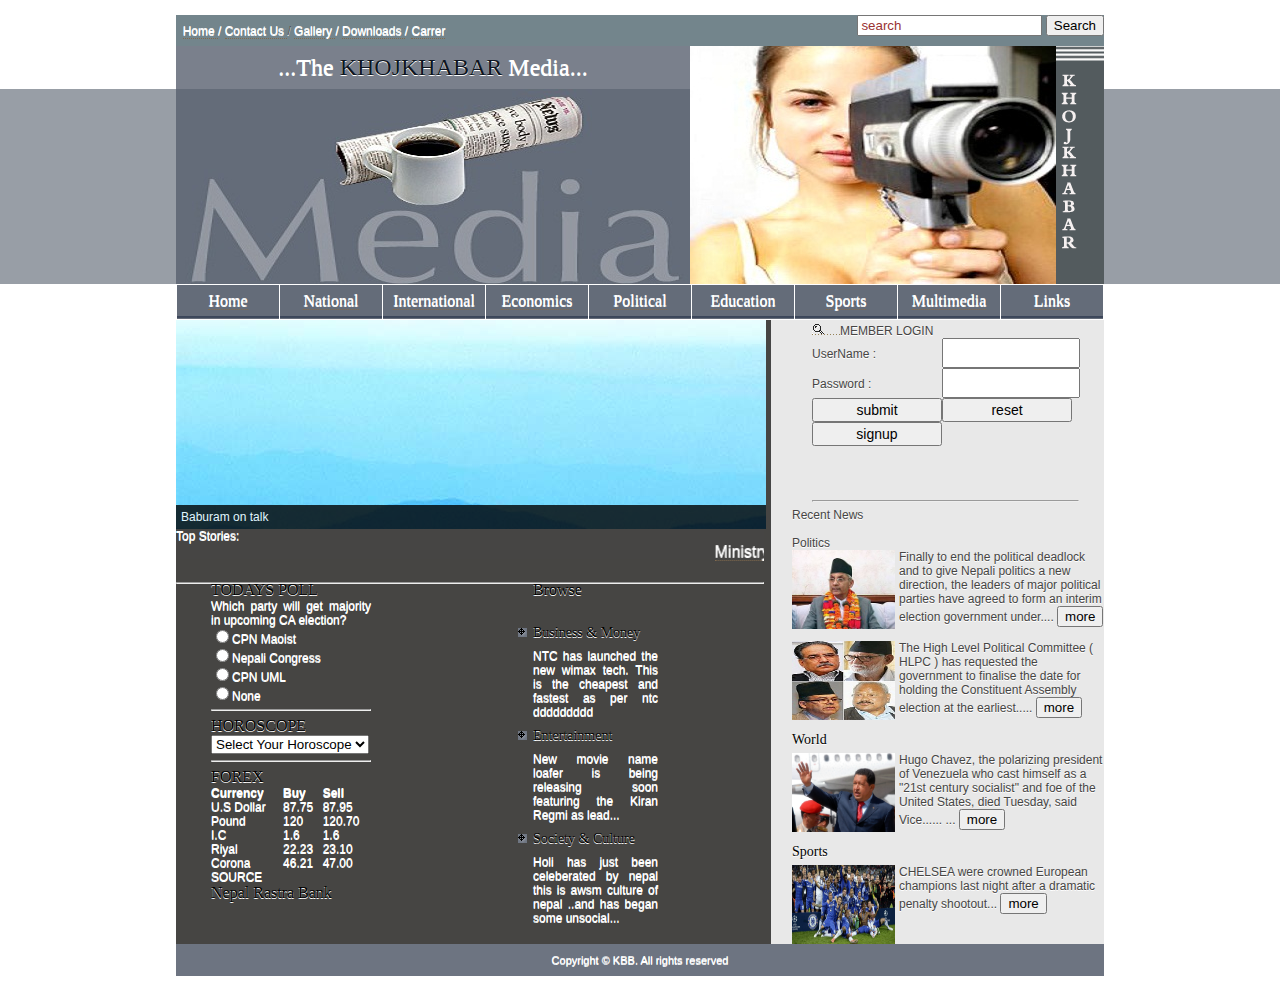
==== Khojkhabar/index.html @ 8b0b63f0 "last hour commit by kamal" ====
<!DOCTYPE html PUBLIC "-//W3C//DTD XHTML 1.0 Strict//EN"
    "http://www.w3.org/TR/xhtml1/DTD/xhtml1-strict.dtd">

<html xmlns="http://www.w3.org/1999/xhtml" xml:lang="en" lang="en">
    <head>
        <meta http-equiv="content-type" content="text/html; charset=UTF-8" />

        <title>KHOJKHABAR</title>
       
<!-- Slider CSS -->
        <link rel="stylesheet" href="sliders/home-slider/nivo-slider/style.css" />
        <link rel="stylesheet" href="sliders/home-slider/nivo-slider/nivo-slider.css" type="text/css" media="screen" />
        <link rel="stylesheet" href="./sliders/home-slider/nivo-slider/style.css" type="text/css" media="screen" />
        <!-- -->
        <link rel="stylesheet" href="./css/style.css" type="text/css" charset="utf-8" />
	
        <link rel="shortcut icon" href="http://sstatic.net/stackoverflow/img/favicon.ico"/>
        <script type="text/javascript" src="js/jsfile.js"></script>
      <script type="text/javascript" src="sliders/home-slider/nivo-slider/jquery-1.4.3.min.js"></script>
                                                                                    <script type="text/javascript" src="sliders/home-slider/nivo-slider/jquery.nivo.slider.pack.js"></script>
                                                                                    <script type="text/javascript">
                                                                                            $(window).load(function() {
                                                                                                
                                                                                                $('#visit').nivoSlider();
                                                                                            });
                                                                                    </script>

    </head>
    <body onload="loadinitial();" >
	       
            <div id="wrapper">
                <h1>...The <strong>KHOJKHABAR</strong> Media...</h1>

                <div id="top-nav">
                    <div id="link">
                        <ul>
                            &nbsp;
                            <li><a href="#" >Home </a>/<li>
                                </li><a href="#" >Contact Us </a>/ </li>
                            <li><a href="#" >Gallery </a>/ </li>
                            <li><a href="#" >Downloads </a>/ </li>
                            <li><a href="#" >Carrer   </a>	</li>
                        </ul></div>
                    <div id="search">
                        <form name="search" action="#" method="post">
                            <input type="text" name="search" value="search" onclick="this.value = '';" style="color:#993333;" />
                            <input  type="submit" name="submit" value="Search" />
                        </form>
                    </div>
                </div>


                <div id="top-left">
                    <div id="header"> </div>
                </div>
                <div id="top-right">
                    <div id="extralogo"></div>
                    <div id="mmagic"></div>
                </div>
                <div id="spacer"> </div>
                <div id="body">

                    <div id="container" >
                        <div id="left">

                            <div id="visit" class="nivoSlider">
                            <img src="sliders/home-slider/images/1.jpg" alt="" style="height:100px; width:50px;" title="Baburam on talk" />
                            <img src="sliders/home-slider/images/2.jpg" style="height:50px; width:150px;" alt="" title="Nepal Playing ICC worldcup" />
                            <img src="sliders/home-slider/images/3.jpg" style="height:150px; width:50px;" alt="" title="Holi Feature"/>
                            <img src="sliders/home-slider/images/4.jpg" alt="" style="height:100px; width:50px;" title="WInter season" />
                        </div>
                            <div id="topnews"><div>Top Stories:</div><marquee height="30px" font-size="18px" onmouseover="this.stop();" onmouseout="this.start();" >
                                     <a href="#"><font color="white">Ministry, NTA in quandary after CIAA directive&nbsp&nbsp&nbsp</font></a>
                                <a href="#"><font color="white">NEAT to disseminate agri training materials&nbsp&nbsp&nbsp</font></a>
                                <a href="#"><font color="white">WB-funded projects will not face budget crunch: Government&nbsp&nbsp&nbsp</font></a>
                                <a href="#"><font color="white">Tourism ‘accounted for 3.6pc’ of Nepal’s total employment&nbsp&nbsp&nbsp</font></a>
                                <a href="#"><font color="white">Distribution of mobile lines under 10-m line project to start in May&nbsp&nbsp&nsbp</font></a>
                                </marquee>
                                <hr></hr>
                            </div>
                            <div id="dispDiv"></div>

                            <div id="subs">
                                <div id="printText"></div>
                                <div id="subs-left">
                                    <h3>TODAYS POLL </h3>
                                <p>Which party will get majority in upcoming CA election?</p>
                                <input type="radio" id="poll" name="poll" />CPN Maoist <br>
                                    <input type="radio" id="poll"  name="poll"/>Nepali Congress <br>			
                                        <input type="radio" id="poll" name="poll" />CPN UML <br>
                                            <input type="radio" id="poll"  name="poll"/>None  
                                    <hr />
                                    <h3>HOROSCOPE</h3>

                                    <div>
                                        <select name="horoscope" onchange="return selHoroscope();" id="horoscope" size="1">
                                            <option value="hor" selected="true">Select Your Horoscope</option>
                                            <option value="ari">Aries</option> 
                                            <option value="tau">Taurus</option> 
                                            <option value="gem">Gemini</option> 
                                            <option value="can">Cancer</option> 
                                            <option value="leo">Leo</option> 
                                            <option value="vir">Virgo</option> 
                                            <option value="lib">Libra</option> 
                                            <option value="sco">Scorpio</option> 
                                            <option value="sag">Sagittarius</option> 
                                            <option value="cap">Capricorn</option> 
                                            <option value="aqu">Aquarius</option> 
                                            <option value="pis">Pisces</option> 
                                        </select>

                                        <div id="horo"></div>

                                    </div>
                                    <hr />


                                    <table cellpadding="2" cellspacing="1" frame="above" border="1" width="160px">
                                        <tr><td align="center" colspan="3"><h3>FOREX</h3></td></tr>	
                                        <tr><td><b>Currency</b></td><td><b>Buy</b></td><td><b>Sell</b></td></tr>		
                                        <tr><td>U.S Dollar</td><td>87.75</td><td>87.95</td></tr>
                                        <tr><td>Pound</td><td>120</td><td>120.70</td></tr>
                                        <tr><td>I.C</td><td>1.6</td><td>1.6</td></tr>
                                        <tr><td>Riyal</td><td>22.23</td><td>23.10</td></tr>
                                        <tr><td>Corona</td><td>46.21</td><td>47.00</td></tr>
                                        <tr><td align="center" colspan="3">SOURCE<h3>Nepal Rastra Bank</h3></td></tr>	
                                    </table>            



                                </div>
                                <div id="subs-right">
                                    <h3>Browse</h3>
                                    <ul>
                                        <li>
                                            <h4>Business &amp; Money</h4>
                                            <p>NTC has launched the new wimax tech. This is the cheapest and fastest as per ntc ddddddddd </p>
                                        </li>
                                        <li>
                                            <h4>Entertainment</h4>
                                            <p>New movie name loafer is being releasing soon featuring the Kiran Regmi as lead... </p>
                                        </li>
                                        <li>
                                            <h4>Society &amp; Culture</h4>
                                            <p>Holi has just been celeberated by nepal this is awsm culture of nepal ..and has began some unsocial... </p>
                                        </li>
                                    </ul>
                                </div>
                            </div>
                        </div>
                        <div id="right">
                            <div id="right-i">
                                <div id="login">
                                    <form onsubmit="return loginValidate();"  onreset ="return regClear();"   action="success.html" method="post" >

                                        <table height="120" width="262"  >
                                            <tr>
                                                <td colspan="2" align="center"><img src="images/member_icon.gif" />MEMBER LOGIN</td>
                                            </tr>
                                            <tr>
                                                <td id="ErrMsg" colspan="2"></td>
                                            </tr>
                                            <tr>
                                                <td>UserName :</td>
                                                <td><input type="text" name="regName" id="logName"></td>
                                                <td id="nameErrMsg"></td>
                                            </tr>
                                            <tr>
                                                <td>Password :</td>
                                                <td><input type="password" name="regAddr" id="logAddr"></td>
                                                <td id="addrErrMsg"></td>
                                            </tr>
                                            <tr>
                                                <td><input type="submit" value="submit"></td>
                                                <td><input type="reset" value="reset"></td>
                                            </tr>
                                            <tr>
                                                <td><input type="button" text-align:center value="signup" onclick="overlay()"/></td>
                                            </tr>
                                        </table>
                                    </form>
                                </div>
                                <hr />
                            </div>





                            <span> <span><font size="4px">Recent News</font></span><br><br>
                                                        <span><font size="2px"><strong>Politics</strong></font></span><br>
                                                            <img src="images/Khilraj.jpg" width="103" height="79" alt="Pic 1" class="left" />
                                                            <span id="first">Finally to end the political deadlock and to give Nepali politics a new direction, the leaders of major political parties have agreed to form an interim election government under....</span>
                                                            <input type="button" value="more"  onclick="dispFirst();"/><br><br>

                                                                    <img src="images/prachanda.jpg" width="103" height="79" alt="Pic 1" class="left" />
                                                                    <span id="fourth">The High Level Political Committee ( HLPC ) has requested the government to finalise the date for holding the Constituent Assembly election at the earliest.....</span>
                                                                    <input type="button" value="more"  onclick="dispFourth();"></input>

                                                                    <br><br><h3><strong>World</strong></h3>
                                                                            <img src="images/chavez.jpg" width="103" height="79" alt="Pic 3" class="left" />
                                                                            <span id="third">
                                                                                Hugo Chavez, the polarizing president of Venezuela who cast himself as a "21st century socialist" and foe of the United States, died Tuesday, said Vice...... ...</span>
                                                                            <input type="button"  value="more" onclick="dispThird();"></input>

                                                                            <br><br><h3><strong>Sports</strong></h3>

                                                                                    <img src="images/chelsea.jpg" width="103" height="79" alt="Pic 2" class="left" /><span id="second">CHELSEA were crowned European champions last night after a dramatic penalty shootout...
                                                                                    </span>
                                                                                    <input type="button"  onclick="dispSecond();" value="more"></input>

                                                                                    <span id="firstNews">Last Updated:29 Mar,2013

Finally to end the political deadlock and to give Nepali politics a new direction, the leaders of major political parties have agreed to form an interim election government under chief justice Khil Raj Regmi. The UCPN-Maoist had purposed a Chief Justice led government few weeks earlier that invited lot of criticisms and constitutional hurdles. Now overcoming all those legal barriers by amendments in the constitutional aspects and despite protests from 22 of the parties, Chief Justice Khil Raj Regmi has been sworn in as the chairman of the interim election government. Regmi who has now become the 36th Prime Minister of the country was sworn-in this morning amidst a function held at President’s office in Shital Niwas. 

UCPN-Maoist Chairman and former prime minister Pushpa Kamal Dahal, Nepali Congress President Sushil Koirala, CPN-UML Chairman Jhalanath Khanal, outgoing prime minister Baburam Bhattarai and senior government officials and heads of diplomatic missions and security agencies were also present at the function.

Khil Raj Regmi including the two other ministers has assumed their office starting from today shortly after their sworn-in and visits to the Martyr Memorial Park at Lainchaur to offer tribute to martyrs.
                                                                                    </span>


                                                                                    <span id="fourthNews">Last Updated:29 Mar,2013

The High Level Political Committee ( HLPC ) has requested the government to finalise the date for holding the Constituent Assembly election at the earliest.

The HLPC meeting held at the Secretariat office of Army Integration Special Committee in New-Baneshwor on Friday concluded to hold consultation with the Chairman of Interim Election Council and officials of Election Commission concerning its readiniess to assist in finalising the election date and others, CPN-UML Vice Chairman Bam Dev Gautam informed.

UCPN (Maoist) Chairman Pushpa Kamal Dahal-led committee has also decided to inform the government and EC about the preparations being made so far for the election and  to hold talks with the leaders of CPN-Maoist and Madhesi Janadhikar Forum to assist in polls.       
                                                                                    </span>



                                                                                    <span id="secondNews">Last Updated:29 Mar,2013

CHELSEA were crowned European champions last night after a dramatic penalty shootout in Germany. Against ridiculous odds that had seen the Blues face Bayern Munich in their own backyard, they were even forced to take spot-kicks in front of the end housing their rivals’ supporters.

For Blues owner Roman Abramovich, this was not a dream, it was an obsession. In his nine years at Stamford Bridge, he has axed eight managers, signed 66 players and spent over £1billion.

But even the Russian could not have imagined that an ageing squad and a rookie manager would finally bring home the trophy he describes as football’s holy grail.

On a night of tension and excitement, Roberto Di Matteo’s men had looked dead and buried more than once. Thomas Muller gave Bayern the lead on 83 minutes only for Didier Drogba to level with a powerful header from Juan Mata’s 88th-minute corner.

Striker Drogba then went from hero to villain as he brought down Franck Ribery inside Chelsea’s box in the opening stages of extra-time. But Petr Cech denied former Blues winger Arjen Robben from the resulting penalty.The drama did not end there, though, as Chelsea struggled with fatigue, lost the toss as the game went to penalties and were forced to embark on a shootout in front of Bayern’s fans. Mata missed Chelsea’s first spot-kick to give Bayern the upper hand after Philipp Lahm had opened the scoring. </span>




                                                                                    <span id="thirdNews">Last Updated:28 Mar,2013

Venezuela's President Hugo Chavez has died aged 58, after 14 years in power. Mr Chavez had been seriously ill with cancer for more than a year, undergoing several operations in Cuba. Crowds of supporters gathered outside the Caracas hospital where he died, chanting "We are all Chavez!" A self-proclaimed revolutionary, Hugo Chavez was a controversial figure in Venezuela and on the world stage. A staunch critic of the US, he inspired a left-wing revival across Latin America.

Following his death, Vice-President Nicolas Maduro will assume the presidency until an election is held within 30 days, Foreign Minister Elias Jaua said. Continue reading the main story “Start Quote A great leader has left us, a father” Mourner in Caracas Grief and apprehension "It is the mandate that Comandante President Hugo Chavez gave us," Mr Jaua told state television, adding that Mr Maduro would also be the candidate of the governing United Socialist Party (PSUV). It was not immediately clear when the election would take place. Mr Chavez's illness prevented him from taking the oath of office after he was re-elected for a fourth term in October
                                                                                    </span>
                        </div>
                    </div>
                    <div class="clear"> </div>
                    <div id="nav" class="nav-menu">
                        <ul class="drk">
                            <li><a href="">Home</a></li>
                            <li><a href="">National</a></li>
                            <li><a href="">International</a></li>
                            <li><a href="">Economics</a></li>
                            <li><a href="">Political</a></li>
                            <li><a href="">Education</a></li>
                            <li><a href="">Sports</a>
                                <ul class="drops">
                                    <li><a href="">Cricket</a></li>
                                    <li><a href="">Football</a></li>
                                </ul>
                            </li>

                            <li><a href="">Multimedia</a>
                                <ul class="drop">
                                    <li><a href="pages/gallery.html">Photo</a></li>
                                    <li><a href="">Video</a>
                                        <ul class="SecDrop">
                                            <li><a href="http://www.youtube.com" target="_blank">Youtube</a></li>
                                            <li><a href="http://www.vimeo.com">Vimeo</a></li>
                                        </ul>

                                    </li>
                                </ul>
                            </li>
                            <li><a href="">Links</a>
                                <ul class="dropLink">
                                    <li><a href="http://www.lftechnology.com" target="_blank">LeapFrog</a></li>
                                    <li><a href="http://www.bbc.co.uk" target="_blank">BBC</a></li>
                                    <li><a href="http://www.bijaypant.wordpress.com" target="_blank">bijay</a></li>
                                    <li><a href="http://www.google.com" target="_blank">google</a></li>   


                            </li>
                        </ul>
                    </div>





                    <div align="left" id="copyright">
                        <p>Copyright &copy; KBB. All rights reserved</p>
                    </div>
                </div>

                
            </div>
            <div id="signUp" >
                    <form  onsubmit="return regValidate();" name="regForm" id="signupform">
                        <table>
                            <tr>
                                <td>Please Fill The Form</td>
                                <td align="right"><a href="" onclick="overlay();">close[x]</a></td>
                            </tr>
                            <tr>
                                <td>Name</td>
                                <td><input type="text" name="regName"></input></td>
                                <td id="nameErMsg"></td>
                            </tr>
                            <tr>
                                <td>Address</td>
                                <td><input type="text" name="regAddr"></input></td>
                                <td id="addrErMsg"></td>
                            </tr>
                            <tr>
                                <td>Email</td>
                                <td><input type="text" name="regEmail"></input></td>
                                <td id="emailErMsg"></td>
                            </tr>
                            <tr>
                                <td><input type="submit" value="submit"></input></td>
                                <td><input type="reset" value="reset"></input></td>
                                <td></td>
                            </tr>
                           

                        </table>
                    </form>
                
    </body>
</html>
---- Khojkhabar/sliders/home-slider/nivo-slider/style.css ----
/*=================================*/
/* Nivo Slider Demo
/* November 2010
/* By: Gilbert Pellegrom
/* http://dev7studios.com
/*=================================*/

/*====================*/
/*=== Reset Styles ===*/
/*====================*/
html, body, div, span, applet, object, iframe,
h1, h2, h3, h4, h5, h6, p, blockquote, pre,
a, abbr, acronym, address, big, cite, code,
del, dfn, em, font, img, ins, kbd, q, s, samp,
small, strike, strong, sub, sup, tt, var,
dl, dt, dd, ol, ul, li,
fieldset, form, label, legend,
table, caption, tbody, tfoot, thead, tr, th, td {
	margin:0;
	padding:0;
	border:0;
	outline:0;
	font-weight:inherit;
	font-style:inherit;
	font-size:100%;
	font-family:inherit;
	vertical-align:baseline;
}
body {
	line-height:1;
	color:black;
	background:white;
}
table {
	border-collapse:separate;
	border-spacing:0;
}
caption, th, td {
	text-align:left;
	font-weight:normal;
}
blockquote:before, blockquote:after,
q:before, q:after {
	content:"";
}
blockquote, q {
	quotes:"" "";
}
/* HTML5 tags */
header, section, footer,
aside, nav, article, figure {
	display: block;
}

/*===================*/
/*=== Main Styles ===*/
/*===================*/
body {
	font:14px/1.6 Georgia, Palatino, Palatino Linotype, Times, Times New Roman, serif;
	color:#2d3536;
/*	background:#e8e0c0 url(images/background.png) repeat;
*/    text-shadow:0 1px 0 #fff;
}

a, a:visited {
	color:#2d3536;
	text-decoration:none;
	border-bottom:1px dotted #826a4d;
}
a:hover, a:active {
	color:#9e805c;
	text-decoration:none;
}

#dev7link {
    position:absolute;
    top:0;
    left:50px;
    background:url(images/dev7logo.png) no-repeat;
    width:60px;
    height:67px;
    border:0;
    display:block;
    text-indent:-9999px;
}

/*============================*/
/*=== Custom Slider Styles ===*/
/*============================*/
#slider-wrapper {
    background:url(images/slider.png) no-repeat;
    width:998px;
    height:392px;
    margin:0 auto;
    padding-top:74px;
    margin-top:50px;
}

#slider {
	position:relative;
    width:618px;
    height:246px;
    margin-left:190px;
	background:url(images/loading.gif) no-repeat 50% 50%;
}
#slider img {
	position:absolute;
	top:0px;
	left:0px;
	display:none;
}
#slider a {
	border:0;
	display:block;
}

.nivo-controlNav {
	position:absolute;
	left:260px;
	bottom:-42px;
}
.nivo-controlNav a {
	display:block;
	width:22px;
	height:22px;
	background:url(images/bullets.png) no-repeat;
	text-indent:-9999px;
	border:0;
	margin-right:3px;
	float:left;
}
.nivo-controlNav a.active {
	background-position:0 -22px;
}

.nivo-directionNav a {
	display:block;
	width:30px;
	height:30px;
	background:url(images/arrows.png) no-repeat;
	text-indent:-9999px;
	border:0;
}
a.nivo-nextNav {
	background-position:-30px 0;
	right:15px;
}
a.nivo-prevNav {
	left:15px;
}

.nivo-caption {
    text-shadow:none;
    font-family: Helvetica, Arial, sans-serif;
}
.nivo-caption a { 
    color:#efe9d1;
    text-decoration:underline;
}

/*====================*/
/*=== Other Styles ===*/
/*====================*/
.clear {
	clear:both;
}
---- Khojkhabar/sliders/home-slider/nivo-slider/style.css ----
/*=================================*/
/* Nivo Slider Demo
/* November 2010
/* By: Gilbert Pellegrom
/* http://dev7studios.com
/*=================================*/

/*====================*/
/*=== Reset Styles ===*/
/*====================*/
html, body, div, span, applet, object, iframe,
h1, h2, h3, h4, h5, h6, p, blockquote, pre,
a, abbr, acronym, address, big, cite, code,
del, dfn, em, font, img, ins, kbd, q, s, samp,
small, strike, strong, sub, sup, tt, var,
dl, dt, dd, ol, ul, li,
fieldset, form, label, legend,
table, caption, tbody, tfoot, thead, tr, th, td {
	margin:0;
	padding:0;
	border:0;
	outline:0;
	font-weight:inherit;
	font-style:inherit;
	font-size:100%;
	font-family:inherit;
	vertical-align:baseline;
}
body {
	line-height:1;
	color:black;
	background:white;
}
table {
	border-collapse:separate;
	border-spacing:0;
}
caption, th, td {
	text-align:left;
	font-weight:normal;
}
blockquote:before, blockquote:after,
q:before, q:after {
	content:"";
}
blockquote, q {
	quotes:"" "";
}
/* HTML5 tags */
header, section, footer,
aside, nav, article, figure {
	display: block;
}

/*===================*/
/*=== Main Styles ===*/
/*===================*/
body {
	font:14px/1.6 Georgia, Palatino, Palatino Linotype, Times, Times New Roman, serif;
	color:#2d3536;
/*	background:#e8e0c0 url(images/background.png) repeat;
*/    text-shadow:0 1px 0 #fff;
}

a, a:visited {
	color:#2d3536;
	text-decoration:none;
	border-bottom:1px dotted #826a4d;
}
a:hover, a:active {
	color:#9e805c;
	text-decoration:none;
}

#dev7link {
    position:absolute;
    top:0;
    left:50px;
    background:url(images/dev7logo.png) no-repeat;
    width:60px;
    height:67px;
    border:0;
    display:block;
    text-indent:-9999px;
}

/*============================*/
/*=== Custom Slider Styles ===*/
/*============================*/
#slider-wrapper {
    background:url(images/slider.png) no-repeat;
    width:998px;
    height:392px;
    margin:0 auto;
    padding-top:74px;
    margin-top:50px;
}

#slider {
	position:relative;
    width:618px;
    height:246px;
    margin-left:190px;
	background:url(images/loading.gif) no-repeat 50% 50%;
}
#slider img {
	position:absolute;
	top:0px;
	left:0px;
	display:none;
}
#slider a {
	border:0;
	display:block;
}

.nivo-controlNav {
	position:absolute;
	left:260px;
	bottom:-42px;
}
.nivo-controlNav a {
	display:block;
	width:22px;
	height:22px;
	background:url(images/bullets.png) no-repeat;
	text-indent:-9999px;
	border:0;
	margin-right:3px;
	float:left;
}
.nivo-controlNav a.active {
	background-position:0 -22px;
}

.nivo-directionNav a {
	display:block;
	width:30px;
	height:30px;
	background:url(images/arrows.png) no-repeat;
	text-indent:-9999px;
	border:0;
}
a.nivo-nextNav {
	background-position:-30px 0;
	right:15px;
}
a.nivo-prevNav {
	left:15px;
}

.nivo-caption {
    text-shadow:none;
    font-family: Helvetica, Arial, sans-serif;
}
.nivo-caption a { 
    color:#efe9d1;
    text-decoration:underline;
}

/*====================*/
/*=== Other Styles ===*/
/*====================*/
.clear {
	clear:both;
}
---- Khojkhabar/css/style.css ----
html, body, h1, h2, h3, h4, ul, li {
    margin: 0;
    padding: 0;
}
h1 img {
    display: block;
}
img {
    border: 0;
}
a {
    color: #464544;
}
a:hover {
    color: #FFA405;
}
.left {
    float: left;
}
.right {
    float: right;
}
.more {
    text-align: right;
}
.clear {
    clear: both;
}

body {
    background: #fff url(../images/page_bg.gif) repeat-x;
    text-align: center;
    font: 12px arial, sans-serif;
    color: #464544;
}

/** layout **/

#wrapper {
    text-align: left;
    margin: auto;
    width: 928px;
    position: relative;
    visibility: visible;
    z-index:500;
}

h1 {
    position: absolute;
    top: 46px;
    left: 0;
    height: 43px;
    padding-top: 8px;
    width: 514px;
    text-align: center;
    background: #7A808C;
    color: #ffffff;
    font: 24px "Times new roman", serif;
    font-weight: normal;

}
h1 strong {
    font-weight: normal;
    color: #0E1520;
}
#top-nav {
    position: absolute;
    top: 15px;

    width: 928px;
    height: 31px;
    background:#73858C;
}
#top-nav #link{
    width: 400px;
    height: 30px;
    float:left;
}

#top-nav #link ul {
    text-align: left;
    line-height: 32px;
    width: 928px;
    height: 30px;
    float:left;
}
#top-nav #link li {
    display: inline;
    font-size: 12px;
    color: #fff;
}
#top-nav #link a {
    text-decoration: none;
    font-weight: normal;
    color: #fff;
}
#top-nav #link a:hover {
    text-decoration: underline;
    color:#996666;
}
#top-nav #search
{
    float:right;
    widows:328px;
    height:30px;
}


#top-left
{
    width: 514px;
    height: 238px;
    float:left;
}


#top-left #header {
    background: url(../images/header_bg.jpg) no-repeat;
    position: absolute;
    top: 89px;
    left: 0px;
    width: 514px;
    height: 195px;
}
#top-right{
    height: 238px;
    width:414px;
    float:right;

}
#top-right #extralogo{
    background:url(../images/header.jpg) no-repeat;
    position: absolute;
    top: 46px;
    left:514px;
    height:238px;
    width:366px;
    float:left;
}
#top-right #mmagic {
    background: url(../images/media_magic.gif) no-repeat;
    position: absolute;
    top: 46px;
    left: 880px;
    width: 48px;
    height: 238px;
    float:right;
}

/** body **/
#spacer {
    height: 285px;
}

#body {
    background: url(../images/body_bg.gif) repeat-y;
    width: 100%;
}

#left {
    float: left;
    width: 512px;
}
#right {
    float: right;
    width: 312px;
}

#nav ul {

}
#nav li {
    float: left;
    width: 102px;
    height: 34px;
    line-height: 34px;
    text-align: center;
    background: url(../images/tab_lit.gif) repeat-x;
    border-left: 1px solid white;
    list-style: none;


}
#nav li a {
    font: 16px "Times new roman", serif;
    color: #ffffff;
    text-decoration: none;
    z-index:3;
}
#nav li ul{
    display:none;

}
#nav li:hover ul{
    display:block;
    z-index:99;
}
#nav .drk:hover .drop .SecDrop{
    display: none;
}
#nav .drk:hover .drop li:hover .SecDrop{
    display: block;
    margin-left: -103px;
    margin-top:-37px;

}

#nav li a:hover {
    text-decoration: underline;
    color:#000066;
}
#nav li.drk {
    background: url(../images/tab_drk.gif) repeat-x;
    border-left: none;
    padding-left: 1px;
}

#topnews{
    width:588px;
    height:30px;
    background-color:#464544;
    color:#ffffff;
}

#topnews marquee{
    width:588px;

    font-size:16px;


}
#visit {
    background: #EEEEEE;
    padding: 15px 40px 14px 36px;
    width:514px;
    height:180px;
}
#visit h2 {
    font: 24px "Times new roman", serif;
}
#visit a {
    text-decoration: none;
}
#visit a:hover {
    text-decoration: underline;
    color:#000066;
}

#subs-left {
    float: left;
    width: 160px;
    padding-left: 35px;
    padding-bottom: 10px;
    margin-top: 22px;
}
#subs-right {
    float: right;
    width: 145px;
    padding-right: 30px;
    padding-bottom: 10px;
    margin-top: 22px;
}
#subs-left a {
    color: #fff;
}
#subs-left {
    color: #fff;
}
#subs-left h3 {
    color: #000000;
    font: 16px "Times new roman", serif;
}
#subs-left p {
    text-align: justify;
}

#subs-right {
    color: #fff;
}
#subs-right h3 {
    color: #000000;
    padding-left: 20px;
    padding-bottom: 14px;
    font: 16px "Times new roman", serif;
}
#subs-right h4 {
    color: #000000;
    font: 14px "Times new roman", serif;
    margin: 0.6em 0;
}
#subs-right ul {
    margin-top: 1em;
}
#subs-right li {
    list-style: none;
    padding-left: 20px;
    background: 5px 3px url(../images/bullet.gif) no-repeat;
}
#subs-right p {
    text-align: justify;
    margin: 0.6em 0;
}

#right-i {
    padding: 4px 25px 0 20px;
}
#right-i #login
{

    width: 275px;
    height: 170px;
    z-index:1;
}

#right-i #login form{
    width: 275px;
    height: 170px;
    border-color: #000000;


}
#right-i #login input{
    width:130px;
    height: 24px;
    font-size:14px;
    font:"Times New Roman", Times, serif;


}
#right h2 {
    color: #323E51;
    font: 22px "Times new roman", serif;
    margin-bottom: 12px;
}
#right h3 {
    color: #000000;
    font: 14px "Times new roman", serif;
    margin-bottom: 5px;
}
#right p {
    margin-top: 0;
    color: #163348;
}
#right .left {
    margin-right: 4px;
}
#right a {
    color: #163348;
    font-weight: bold;
    text-decoration: none;
}
#right a:hover {
    text-decoration: underline;
}

/** footer **/
#copyright {
    background: #6D7481;
    color: #fff;
    text-align: center;
    font-size: 11px;
    float:left;
    width: 928px;
    padding: 10px 0;
    margin-bottom: 20px;
    align:center;
}
#copyright p {
    margin: 0;
    padding: 0;
    border:thin;

}
/*.drops{
    z-index:999;
}*/
.nav-menu{
    position:absolute;
    top:285px;
}

#container{
    margin-top:35px;
}

#ErrMsg{
    text-align: center;
    color: red;
}

#signUp{

    color: #123456;
    margin: -494px 0 0 265px;
    padding: 15px;
    width: 300px;
    z-index: 1000;
    top: 235px;
}
#signupform{
    background: black;
}
#signUp table{
    background: none repeat scroll 0 0 buttonface;
    left: 465px;
    position: absolute;}
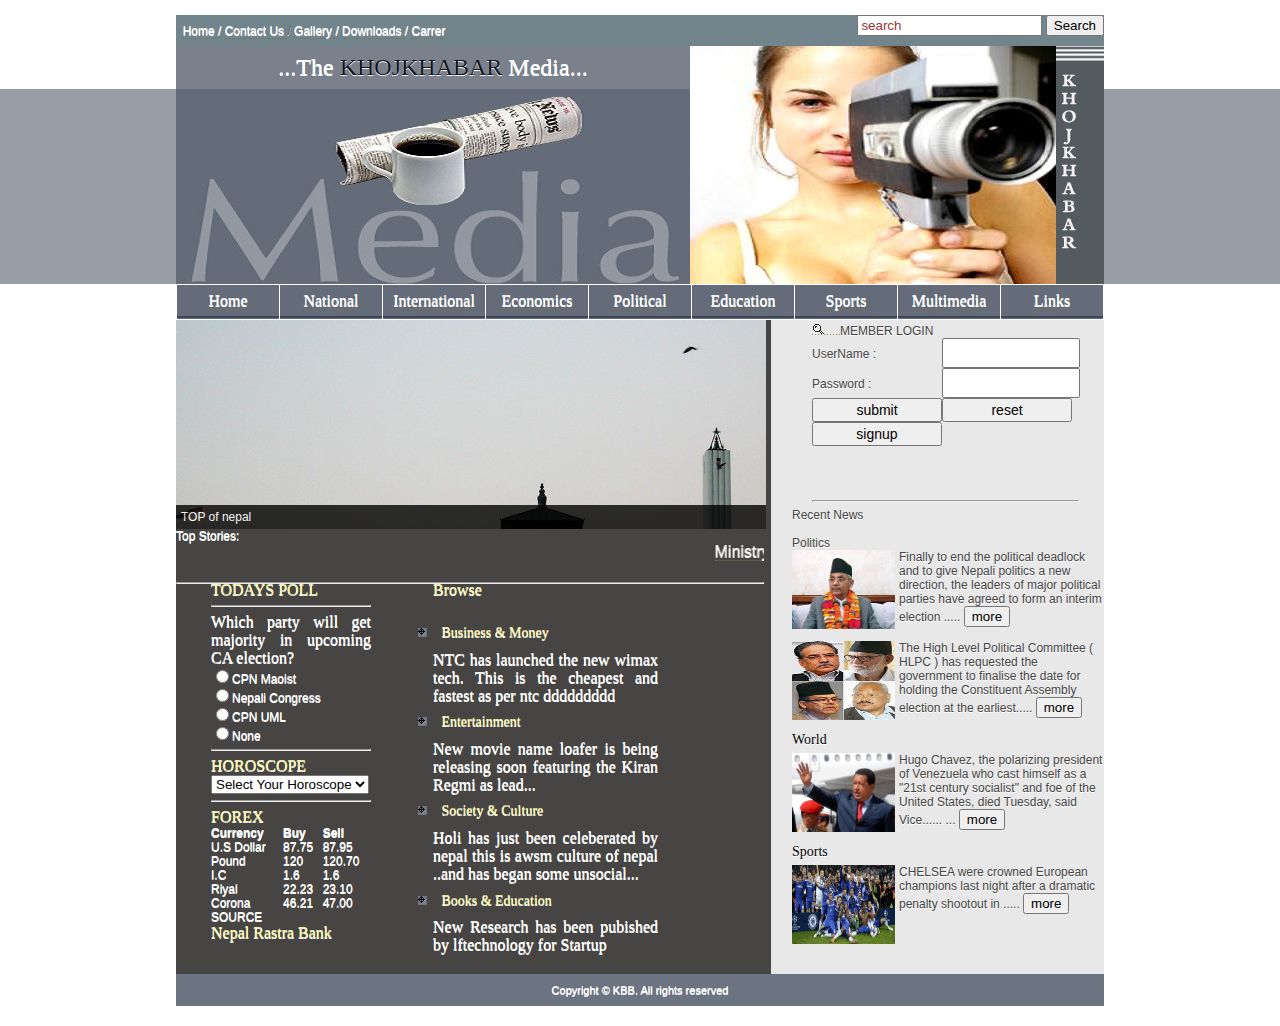
==== commit 5573a534: "Edited khojkhaber in last minute" ====
--- a/Khojkhabar/index.html
+++ b/Khojkhabar/index.html
@@ -36,7 +36,7 @@
                         <ul>
                             &nbsp;
                             <li><a href="#" >Home </a>/<li>
-                                </li><a href="#" >Contact Us </a>/ </li>
+                                </li><a href="pages/contact.html" >Contact Us </a>/ </li>
                             <li><a href="#" >Gallery </a>/ </li>
                             <li><a href="#" >Downloads </a>/ </li>
                             <li><a href="#" >Carrer   </a>	</li>
@@ -64,9 +64,9 @@
                         <div id="left">
 
                             <div id="visit" class="nivoSlider">
-                            <img src="sliders/home-slider/images/1.jpg" alt="" style="height:100px; width:50px;" title="Baburam on talk" />
-                            <img src="sliders/home-slider/images/2.jpg" style="height:50px; width:150px;" alt="" title="Nepal Playing ICC worldcup" />
-                            <img src="sliders/home-slider/images/3.jpg" style="height:150px; width:50px;" alt="" title="Holi Feature"/>
+                            <img src="sliders/home-slider/images/1.jpg" alt="" style="height:100px; width:50px;" title="TOP of nepal" />
+                            <img src="sliders/home-slider/images/2.jpg" style="height:50px; width:150px;" alt="" title="U.S meeting" />
+                            <img src="sliders/home-slider/images/3.jpg" style="height:150px; width:50px;" alt="" title="Army Day Nepal"/>
                             <img src="sliders/home-slider/images/4.jpg" alt="" style="height:100px; width:50px;" title="WInter season" />
                         </div>
                             <div id="topnews"><div>Top Stories:</div><marquee height="30px" font-size="18px" onmouseover="this.stop();" onmouseout="this.start();" >
@@ -83,7 +83,7 @@
                             <div id="subs">
                                 <div id="printText"></div>
                                 <div id="subs-left">
-                                    <h3>TODAYS POLL </h3>
+                                    <h3>TODAYS POLL </h3><hr />
                                 <p>Which party will get majority in upcoming CA election?</p>
                                 <input type="radio" id="poll" name="poll" />CPN Maoist <br>
                                     <input type="radio" id="poll"  name="poll"/>Nepali Congress <br>			
@@ -143,6 +143,10 @@
                                         <li>
                                             <h4>Society &amp; Culture</h4>
                                             <p>Holi has just been celeberated by nepal this is awsm culture of nepal ..and has began some unsocial... </p>
+                                        </li>
+                                        <li>
+                                            <h4>Books &amp; Education</h4>
+                                            <p>New Research has been pubished by lftechnology for Startup </p>
                                         </li>
                                     </ul>
                                 </div>
@@ -190,7 +194,7 @@
                             <span> <span><font size="4px">Recent News</font></span><br><br>
                                                         <span><font size="2px"><strong>Politics</strong></font></span><br>
                                                             <img src="images/Khilraj.jpg" width="103" height="79" alt="Pic 1" class="left" />
-                                                            <span id="first">Finally to end the political deadlock and to give Nepali politics a new direction, the leaders of major political parties have agreed to form an interim election government under....</span>
+                                                            <span id="first">Finally to end the political deadlock and to give Nepali politics a new direction, the leaders of major political parties have agreed to form an interim election .....</span>
                                                             <input type="button" value="more"  onclick="dispFirst();"/><br><br>
 
                                                                     <img src="images/prachanda.jpg" width="103" height="79" alt="Pic 1" class="left" />
@@ -205,7 +209,7 @@
 
                                                                             <br><br><h3><strong>Sports</strong></h3>
 
-                                                                                    <img src="images/chelsea.jpg" width="103" height="79" alt="Pic 2" class="left" /><span id="second">CHELSEA were crowned European champions last night after a dramatic penalty shootout...
+                                                                                    <img src="images/chelsea.jpg" width="103" height="79" alt="Pic 2" class="left" /><span id="second">CHELSEA were crowned European champions last night after a dramatic penalty shootout in .....
                                                                                     </span>
                                                                                     <input type="button"  onclick="dispSecond();" value="more"></input>
 
--- a/Khojkhabar/css/style.css
+++ b/Khojkhabar/css/style.css
@@ -255,7 +255,7 @@
 }
 #subs-right {
     float: right;
-    width: 145px;
+    width: 245px;
     padding-right: 30px;
     padding-bottom: 10px;
     margin-top: 22px;
@@ -267,26 +267,27 @@
     color: #fff;
 }
 #subs-left h3 {
-    color: #000000;
+    color: #fffaaa;
     font: 16px "Times new roman", serif;
 }
 #subs-left p {
     text-align: justify;
+	font: 16px "Times new roman", serif;
 }
 
 #subs-right {
     color: #fff;
 }
 #subs-right h3 {
-    color: #000000;
+    color: #fffaaa;
     padding-left: 20px;
     padding-bottom: 14px;
     font: 16px "Times new roman", serif;
 }
 #subs-right h4 {
-    color: #000000;
+    color: #fffaaa;
     font: 14px "Times new roman", serif;
-    margin: 0.6em 0;
+    margin: 0.6em ;
 }
 #subs-right ul {
     margin-top: 1em;
@@ -299,6 +300,7 @@
 #subs-right p {
     text-align: justify;
     margin: 0.6em 0;
+	font: 16px "Times new roman", serif;
 }
 
 #right-i {
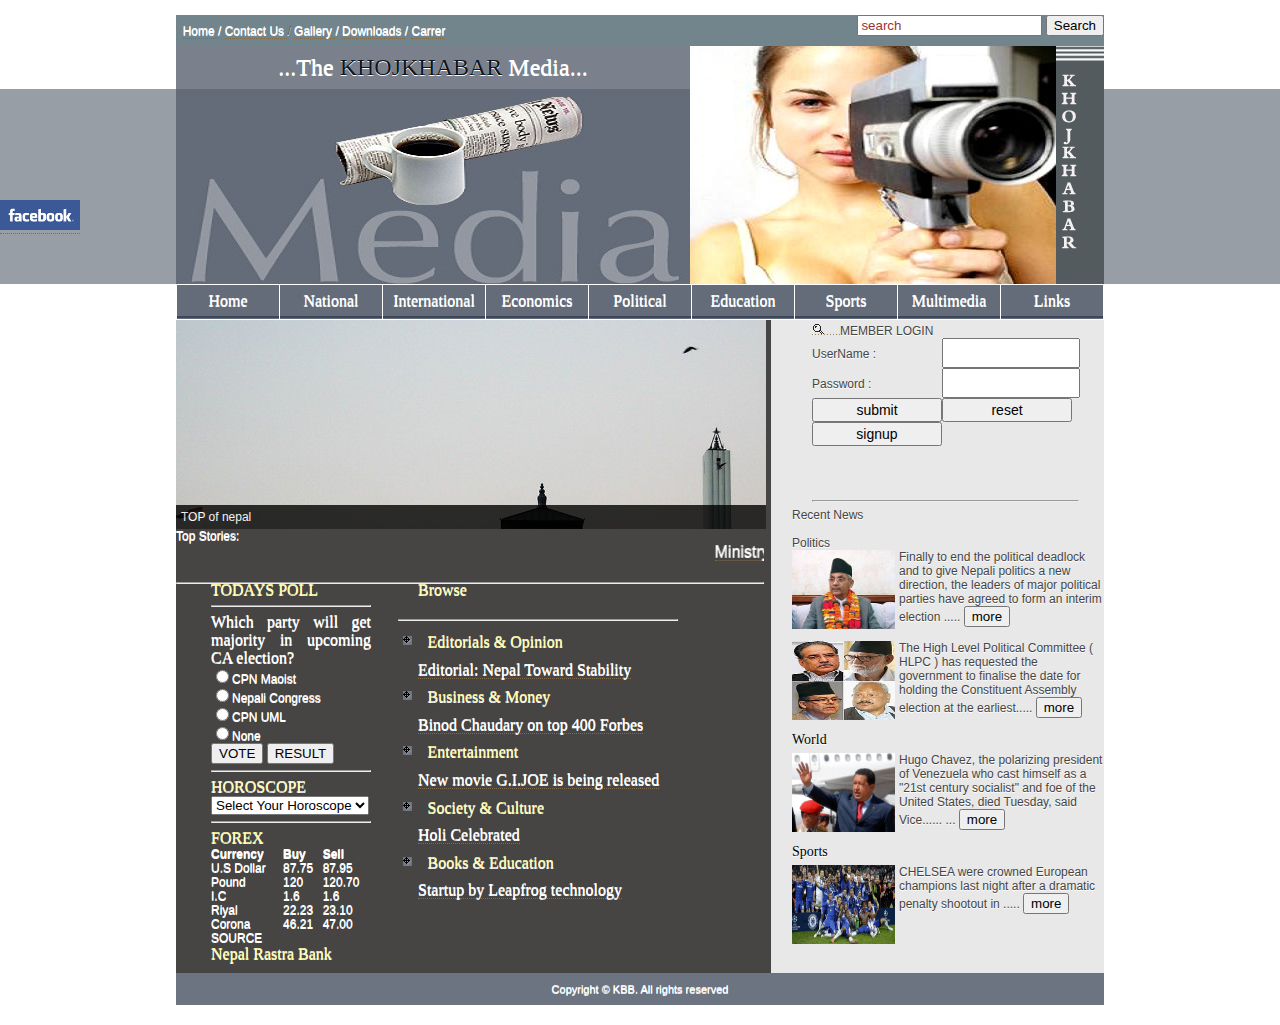
==== commit 9598a6ae: "Final commit of khojkhabar newsportal" ====
--- a/Khojkhabar/index.html
+++ b/Khojkhabar/index.html
@@ -25,8 +25,13 @@
                                                                                             });
                                                                                     </script>
 
-    </head>
-    <body onload="loadinitial();" >
+    </head>
+    
+    <body onload="loadinitial();" >
+    <div id="fixed_logo">
+    <a id="facebook" target="_blank" title="Find us on Facebook" href="http://www.facebook.com/khojkhabar"><img src="./images/facebook_logo.jpg" alt="" /></a>
+    
+    </div>
 	       
             <div id="wrapper">
                 <h1>...The <strong>KHOJKHABAR</strong> Media...</h1>
@@ -88,7 +93,8 @@
                                 <input type="radio" id="poll" name="poll" />CPN Maoist <br>
                                     <input type="radio" id="poll"  name="poll"/>Nepali Congress <br>			
                                         <input type="radio" id="poll" name="poll" />CPN UML <br>
-                                            <input type="radio" id="poll"  name="poll"/>None  
+                                            <input type="radio" id="poll"  name="poll"/>None </br>
+                                        <input type="submit" value="VOTE">     <input type="submit" value="RESULT"> 
                                     <hr />
                                     <h3>HOROSCOPE</h3>
 
@@ -130,23 +136,28 @@
 
                                 </div>
                                 <div id="subs-right">
-                                    <h3>Browse</h3>
-                                    <ul>
+                                    <h3>Browse</h3><hr />
+                                    <ul>
+                                    
+                                    		 <li>
+                                            <h4>Editorials &amp; Opinion</h4>
+                                           <a href="">Editorial: Nepal Toward Stability</a> 
+                                        </li>
                                         <li>
                                             <h4>Business &amp; Money</h4>
-                                            <p>NTC has launched the new wimax tech. This is the cheapest and fastest as per ntc ddddddddd </p>
+                                            <a href="">Binod Chaudary on top 400 Forbes</a> 
                                         </li>
                                         <li>
                                             <h4>Entertainment</h4>
-                                            <p>New movie name loafer is being releasing soon featuring the Kiran Regmi as lead... </p>
+                                            <a href="">New movie G.I.JOE is being released</a> 
                                         </li>
                                         <li>
                                             <h4>Society &amp; Culture</h4>
-                                            <p>Holi has just been celeberated by nepal this is awsm culture of nepal ..and has began some unsocial... </p>
+                                            <a href="" >Holi Celebrated</a> 
                                         </li>
                                         <li>
                                             <h4>Books &amp; Education</h4>
-                                            <p>New Research has been pubished by lftechnology for Startup </p>
+                                            <a href="" > Startup by Leapfrog technology </a>
                                         </li>
                                     </ul>
                                 </div>
--- a/Khojkhabar/css/style.css
+++ b/Khojkhabar/css/style.css
@@ -255,10 +255,11 @@
 }
 #subs-right {
     float: right;
-    width: 245px;
-    padding-right: 30px;
+    width: 320px;
+    padding-right: 10px;
     padding-bottom: 10px;
     margin-top: 22px;
+	
 }
 #subs-left a {
     color: #fff;
@@ -273,10 +274,16 @@
 #subs-left p {
     text-align: justify;
 	font: 16px "Times new roman", serif;
+	
 }
 
 #subs-right {
     color: #fff;
+    width:280px;
+}
+#subs-right a {
+    color: #fff;
+    font: 16px "Times new roman", serif;
 }
 #subs-right h3 {
     color: #fffaaa;
@@ -286,11 +293,12 @@
 }
 #subs-right h4 {
     color: #fffaaa;
-    font: 14px "Times new roman", serif;
+    font: 16px "Times new roman", serif;
     margin: 0.6em ;
 }
 #subs-right ul {
     margin-top: 1em;
+	
 }
 #subs-right li {
     list-style: none;
@@ -298,7 +306,7 @@
     background: 5px 3px url(../images/bullet.gif) no-repeat;
 }
 #subs-right p {
-    text-align: justify;
+    text-align: center;
     margin: 0.6em 0;
 	font: 16px "Times new roman", serif;
 }
@@ -380,6 +388,15 @@
     position:absolute;
     top:285px;
 }
+#fixed_logo{
+width:80px;
+height:30px;
+position:fixed;
+margin-top:200px;
+margin-right:-1px;
+background:url("../images/facebook_logo.jpg")
+
+}
 
 #container{
     margin-top:35px;
